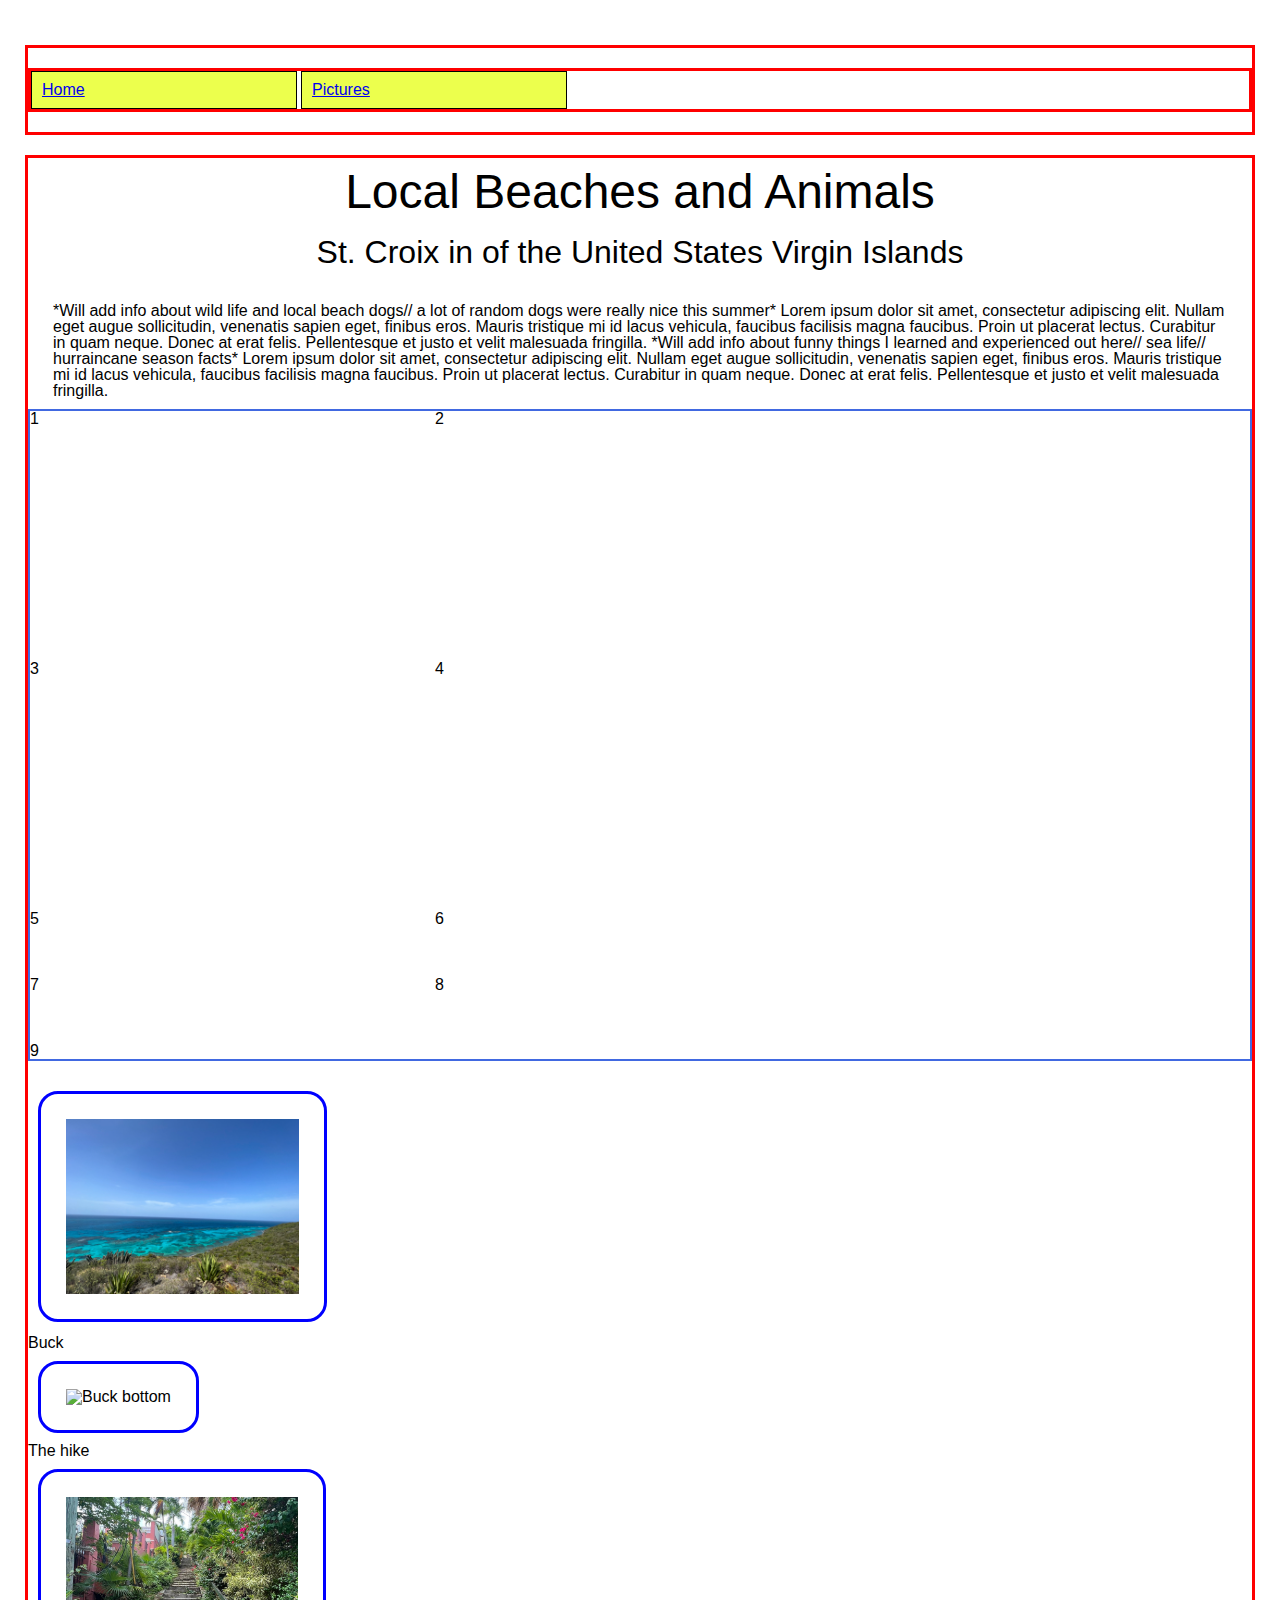
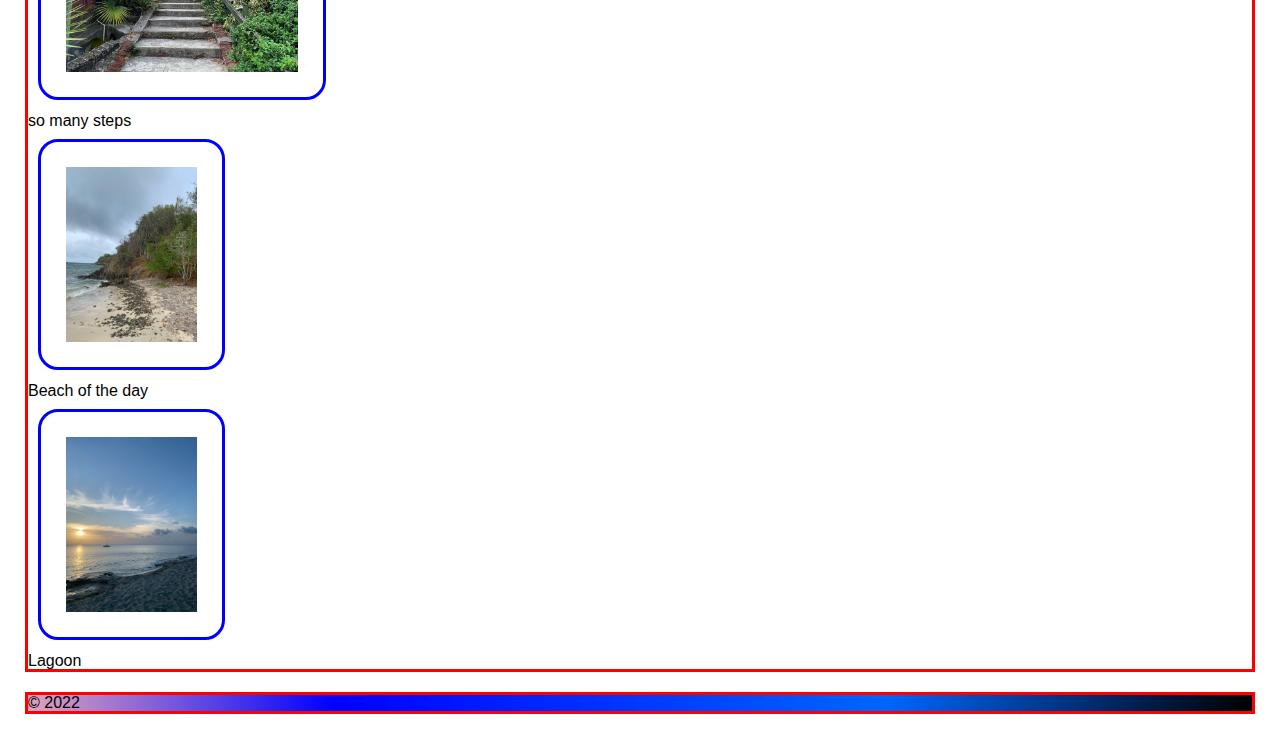
==== gallery.html @ 50f80621 "Add files via upload" ====
<!DOCTYPE html>
<html lang="en">
<!-- All of the meta data for the page belongs in the header tag -->
<head>
	<meta charset="UTF-8">
	<meta name="viewport" content="width=device-width, initial-scale=1.0">
	<link rel="icon" href="images/FAVicon.jpeg">
	<link rel="stylesheet" href="css/html5reset.css">
	<link rel="stylesheet" href="css/style.css">
	<title>Flowers</title>
</head>

<body>
	<header>
		<nav>
			<ul>
				<li class="active"><a href="index.html">Home</a></li>
				<li><a href="pictures.html">Pictures</a></li>
			</ul>
		</nav>
	</header>

	<main>
		<h1>Local Beaches and Animals</h1>
		<h2>St. Croix in of the United States Virgin Islands</h2>
		<p class="gallery">
			*Will add info about wild life and local beach dogs// a lot of random dogs were really nice this summer*
			Lorem ipsum dolor sit amet, consectetur adipiscing elit. Nullam eget
			augue sollicitudin, venenatis sapien eget, finibus eros. Mauris tristique
			mi id lacus vehicula, faucibus facilisis magna faucibus. Proin ut placerat
			lectus. Curabitur in quam neque. Donec at erat felis. Pellentesque et
			justo et velit malesuada fringilla.

			*Will add info about funny things I learned and experienced out here// sea life// hurraincane season facts*
			Lorem ipsum dolor sit amet, consectetur adipiscing elit. Nullam eget
			augue sollicitudin, venenatis sapien eget, finibus eros. Mauris tristique
			mi id lacus vehicula, faucibus facilisis magna faucibus. Proin ut placerat
			lectus. Curabitur in quam neque. Donec at erat felis. Pellentesque et
			justo et velit malesuada fringilla.

        <div class="grid-container">
            <div class="grid-item">1</div>
            <div class="grid-item">2</div>
            <div class="grid-item">3</div>
            <div class="grid-item">4</div>
            <div class="grid-item">5</div>
            <div class="grid-item">6</div>
            <div class="grid-item">7</div>
            <div class="grid-item">8</div>
            <div class="grid-item">9</div>
        </div>

		</p>
        <section id="photos">
		<figure>
			<img src="images/buckIslandToplanding.jpeg" width="500" alt="Buck"/>
			<figcaption>Buck</figcaption>
		</figure>
		<figure>
			<img src="images/BuckIslandbottom.jpeg" width="500" alt="Buck bottom"/>
			<figcaption>The hike</figcaption>
		</figure>
		<figure>
			<img src="images/1000stepsSt.Thomas.jpg" width="500" alt="1000 Steps"/>
			<figcaption>so many steps</figcaption>
		</figure>
		<figure>
			<img src="images/Smuggler'sCove.jpeg" width="500" alt="Smuggers"/>
			<figcaption>Beach of the day</figcaption>
		</figure>
		<figure>
			<img src="images/NearLagoonBeach.jpeg" width="500" alt="Lagoon"/>
			<figcaption>Lagoon</figcaption>
		</figure>
        </section>
	</main>

	<footer>
		&copy; 2022
	</footer>
</body>
</html>
---- css/style.css ----
/*Add padding and margin to space out the page.
Make the font larger too.*/

body{
	font-family: Verdana, Arial;
	padding-top: 25px;
	padding-left: 25px;
	padding-right: 25px;
}

/*Make the h1 heading bigger with a bold font*/
h1{
	font-family: Verdana, Arial;
	text-align: center;
	/* font-weight: bold; */
	font-size: 48px;
	padding: 20px;
	color: #4169e1 solid;
}

/*Style the images*/
img{
    height: 175px;
	width: auto;
    border: 3px solid blue;
    padding: 25px;
    border-radius: 20px;
    margin: 10px;

}

img:hover {
	background-color: gold;
  }



/*Make the h2 heading match h1*/
h2{
	text-align: center;
	/* font-weight: bold; */
	font-size: 32px;
}

/*Improve the spacing for paragraphs AND headings*/
p, h1, h2 {
    padding: 10px;
}

/*Add borders around the main components and some
space too*/
header, nav, main, footer{
	border: 3px solid red;
	margin: 20px 0;
}


.grid-container {
	border: 2px #4169e1 solid;
	display: grid;
	grid-template-columns: 25% 25%;
	grid-template-rows: 200px 200px;
	gap: 50px 100px;

  }

.gallery {
	font-family: Verdana, Arial;
	padding-top: 25px;
	padding-left: 25px;
	padding-right: 25px;
}

/*Change the styling for all of the list
items in the nav section*/
nav li{
	background-color: #ECFF4D;
	padding:10px;
	width:25%;
	border:1px solid black;
	display: inline-block;
	width: 20%;
}

/*Added this so the links stay the same color*/
a:visited{color:#0000FF}

footer{
	font-family: Verdana, Arial;
	background:linear-gradient(90deg, #e0a4bd 0%, #0000ff 25%, #0066ff 70%, #000000 100%);
}
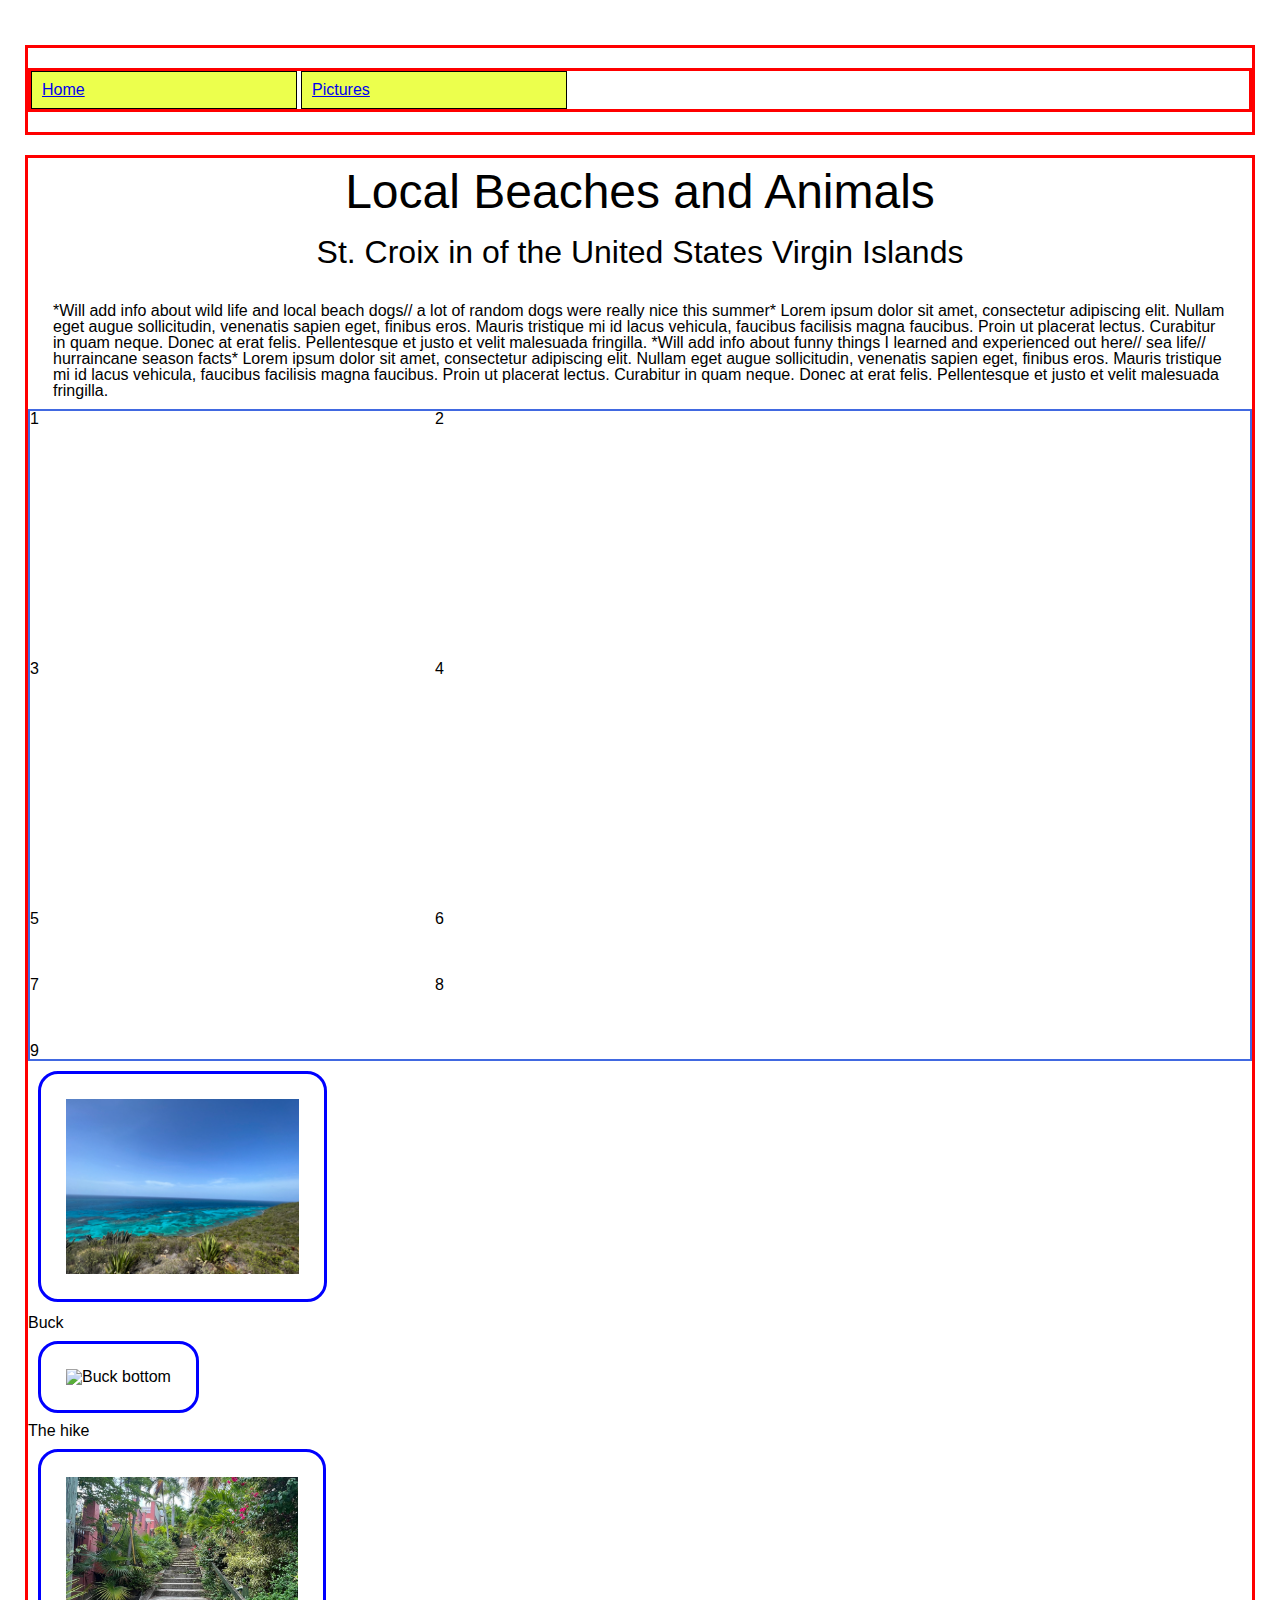
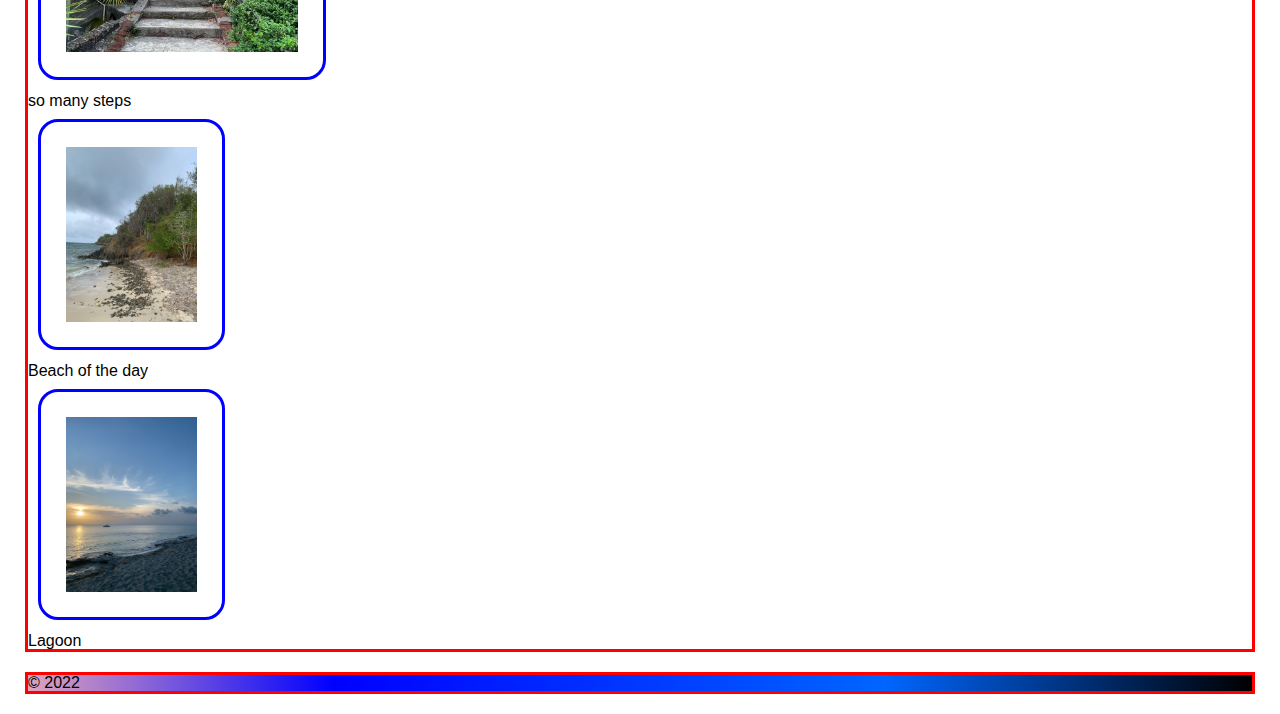
==== commit 61651c95: "Add files via upload" ====
--- a/gallery.html
+++ b/gallery.html
@@ -37,7 +37,7 @@
 			mi id lacus vehicula, faucibus facilisis magna faucibus. Proin ut placerat
 			lectus. Curabitur in quam neque. Donec at erat felis. Pellentesque et
 			justo et velit malesuada fringilla.
-
+		</p>
         <div class="grid-container">
             <div class="grid-item">1</div>
             <div class="grid-item">2</div>
@@ -50,7 +50,7 @@
             <div class="grid-item">9</div>
         </div>
 
-		</p>
+
         <section id="photos">
 		<figure>
 			<img src="images/buckIslandToplanding.jpeg" width="500" alt="Buck"/>
